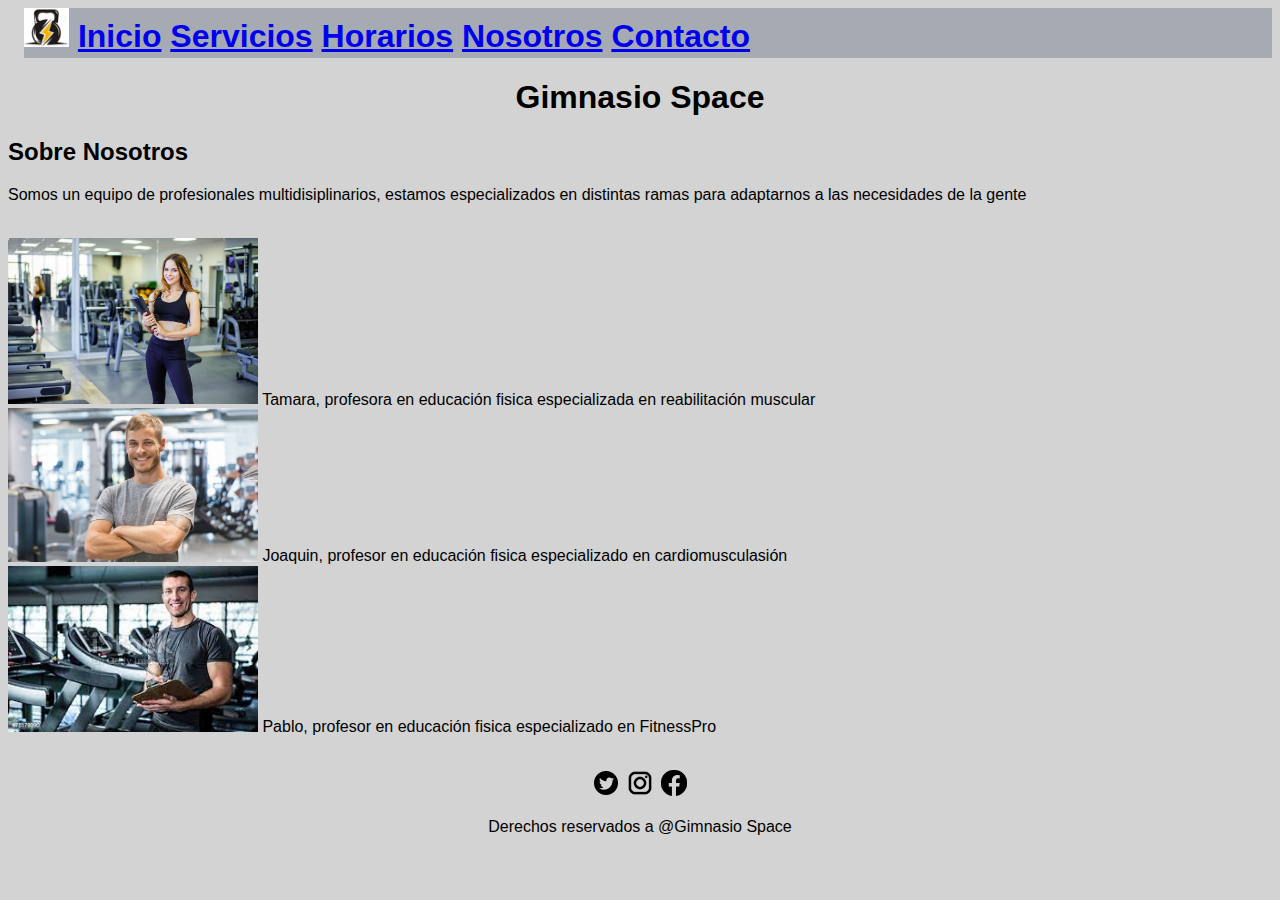
==== about.html @ bc99d31e "iniciando trabajo" ====
<!DOCTYPE html>
<html lang="en">
<head>
    <meta charset="UTF-8">
    <meta http-equiv="X-UA-Compatible" content="IE=edge">
    <meta name="viewport" content="width=device-width, initial-scale=1.0">
    <link rel="stylesheet"
          href="https://fonts.googleapis.com/css?family=Tangerine">
    <link rel="stylesheet" href="style.css">
    <title> Gimnasio Space</title>
    <link rel="icon" href="img/iconopag.ico">
</head>
<body>
    <header>
        <nav id="menubar">
            <label for="" class="brand">
                <a href="index.html"><img src="img/iconopag.JPG" alt=""></a>
            </label>
            <a href="index.html">Inicio</a>
            <a href="servicios.html">Servicios</a>
            <a href="horarios.html">Horarios</a>
            <a href="about.html">Nosotros</a>
            <a href="contacto.html">Contacto</a>
        </nav>
        <h1>Gimnasio Space</h1>
    </header>
    <section>
        <h2>Sobre Nosotros</h2>
        <p>Somos un equipo de profesionales multidisiplinarios, estamos especializados en distintas ramas para adaptarnos a las necesidades de la gente</p>
        <br>
         <div id="personal">
             <img src="img/nos0d.jpg" alt="Nosotros" width="250"> Tamara, profesora en educación fisica especializada en reabilitación muscular<br>
                
             <img src="img/nos0b.jpg" alt="Nosotros" width="250"> Joaquin, profesor en educación fisica especializado en cardiomusculasión<br>

             <img src="img/nos0a.jpg" alt="Nosotros" width="250"> Pablo, profesor en educación fisica especializado en FitnessPro<br>
         </div>
    </section>
</body>
<footer>
    <i><img src="img/twitter-circled.png" height="30" alt="twitter-circled"></i>
    <i><img src="img/instagram.png" height="30" alt="instagram"></i>
    <i><img src="img/facebook-new.png" height="30" alt="facebook-new"></i>
    <p>Derechos reservados a @Gimnasio Space</p>
</footer>
</html>
---- style.css ----
/**{
    font-family: 'Noto Sans Mono', monospace;
}
*/
body{
    /*background-image: url(https://img.freepik.com/psd-premium/maqueta-logotipo-realista-moderna-sala-fitness-gimnasio_9790-721.jpg?w=2000);
    background-size: cover;*/
    background-color: rgba(42, 42, 44, 0.774);
}

nav{
    background-color: rgb(165, 170, 179);
    height: 50px;
    font-weight: bold;
    font-size:xx-large
}
.brand img{
    width: 45px;
    height: 45;
}


#menubar {
    margin: 0.5rem 0rem 0.5rem 1rem;
}  
#inicio-index {
    background-image: url(https://hips.hearstapps.com/hmg-prod.s3.amazonaws.com/images/cropped-image-of-unrecognisable-man-working-out-royalty-free-image-1640868217.jpg?crop=1.00xw:0.754xh;0,0.0793xh&resize=1200:*);
    background-size: cover;
}

h1{
    text-align: center;
}

/* index Responsive */
.map-responsive{

    overflow:hidden;

    padding-bottom:56.25%;

    position:relative;

    height:0;

}

.map-responsive iframe{

    left:0;

    top:0;

    height:100%;

    width:100%;

    position:absolute;

}

#text-inicio{
    background-color:rgba(77, 176, 201, 0.87); filter:alpha(opacity=10); opacity:.6;
    text-align: center;
    font-weight: bold;

}
#text-costo {
    background-color: rgba(255, 255, 0, 0.274);
    text-align: center;
    font-weight: bold;

}


table, th, td {
    border: 1px solid black;
    width: auto;
}


body #contacto{
    
    background-image: url(img/fondo1.jpg);
    background-size: cover;
    background-size: 95% 100%;
    background-repeat: no-repeat;
    background-position: center;
    /*background-attachment: fixed;
    
    */
    }

.ubicacion{
    padding: 2rem;
    margin: 2rem;
    position: relative;
}

footer{
    padding: 2rem;
    text-align: center;
}

/* CARROUSEL CPaste*/

body{
    background-color: lightgrey;
    font-family: sans-serif;
  }
  
  .container{
    margin: auto;
    background-color: white;
    width: 800px;
    padding: 30px;
  }
  
  ul, li {
      padding: 0;
      margin: 0;
      list-style: none;
  }
  
  ul.slider{
    position: relative;
    width: 800px;
    height: 300px;
  }
  
  ul.slider li {
      position: absolute;
      left: 0px;
      top: 0px;
      opacity: 0;
      width: inherit;
      height: inherit;
      transition: opacity .5s;
      background:#fff;
  }
  
  ul.slider li img{
    width: 100%;
    height: 300px;
    object-fit: cover;
  }
  
  ul.slider li:first-child {
      opacity: 1; /*Mostramos el primer <li>*/
  }
  
  ul.slider li:target {
      opacity: 1; /*Mostramos el <li> del enlace que pulsemos*/
  }
  
  .menu{
    text-align: center;
    margin: 20px;
  }
  
  .menu li{
    display: inline-block;
    text-align: center;
  }
  
  .menu li a{
    display: inline-block;
    color: white;
    text-decoration: none;
    background-color: grey;
    padding: 10px;
    width: 20px;
    height: 20px;
    font-size: 20px;
    border-radius: 100%;
  }
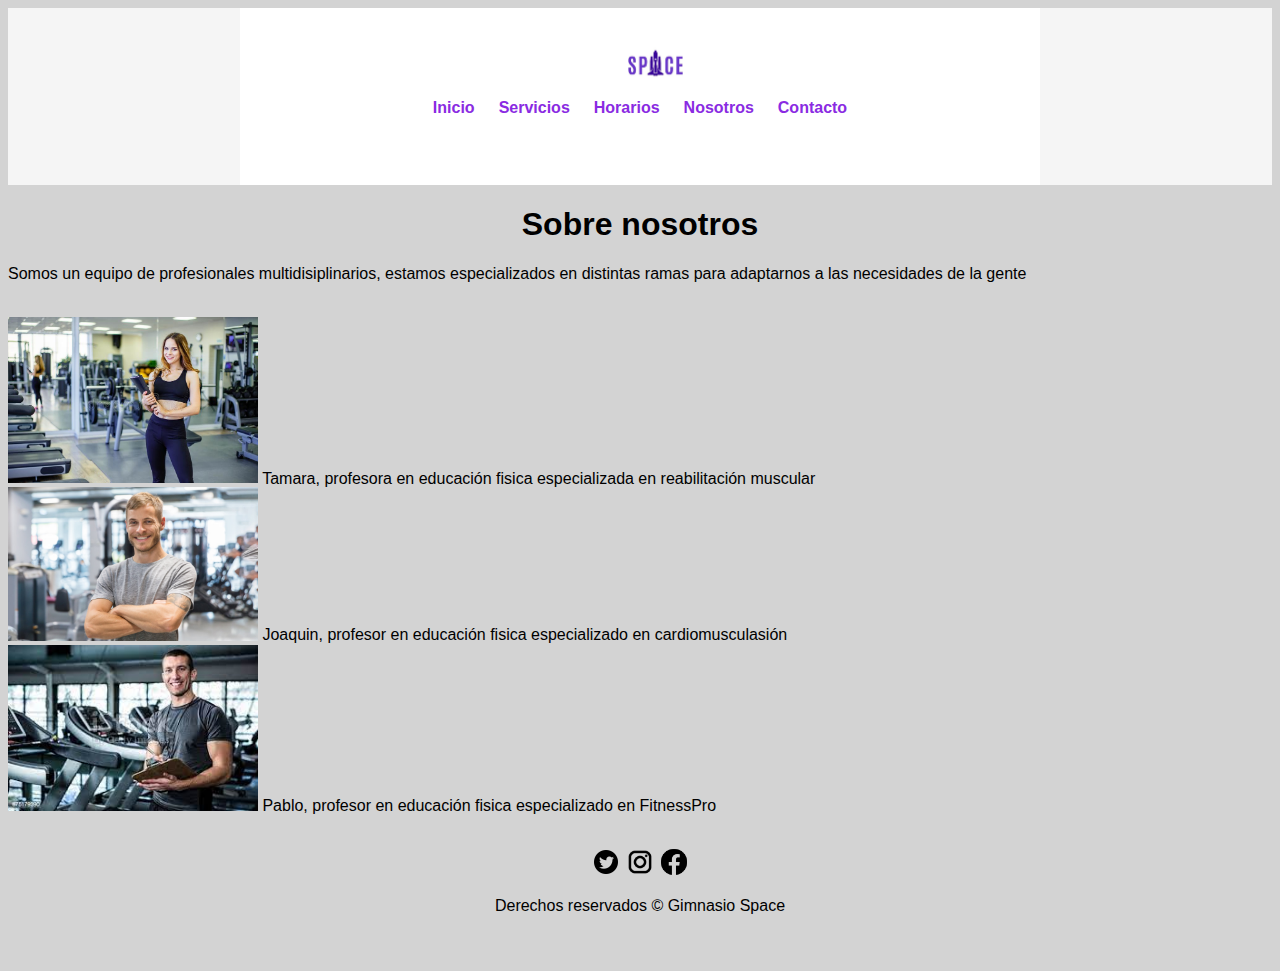
==== commit 6ca8f5fb: "cambios html y css" ====
--- a/about.html
+++ b/about.html
@@ -8,24 +8,32 @@
           href="https://fonts.googleapis.com/css?family=Tangerine">
     <link rel="stylesheet" href="style.css">
     <title> Gimnasio Space</title>
-    <link rel="icon" href="img/iconopag.ico">
+    <link rel="icon" href="img/space.jpg">
 </head>
 <body>
     <header>
+        <div class="container">
+        <label for="" class="brand">
+            <a href="index.html"><img src="img/space2.jpg" alt=""></a>
+        </label>
         <nav id="menubar">
-            <label for="" class="brand">
-                <a href="index.html"><img src="img/iconopag.JPG" alt=""></a>
-            </label>
+         
             <a href="index.html">Inicio</a>
             <a href="servicios.html">Servicios</a>
             <a href="horarios.html">Horarios</a>
             <a href="about.html">Nosotros</a>
             <a href="contacto.html">Contacto</a>
         </nav>
-        <h1>Gimnasio Space</h1>
+      
+        </div>
     </header>
     <section>
-        <h2>Sobre Nosotros</h2>
+        <div>
+            <h1>Sobre nosotros</h1>
+        </div>
+    </section>
+    <section>
+        
         <p>Somos un equipo de profesionales multidisiplinarios, estamos especializados en distintas ramas para adaptarnos a las necesidades de la gente</p>
         <br>
          <div id="personal">
@@ -41,6 +49,6 @@
     <i><img src="img/twitter-circled.png" height="30" alt="twitter-circled"></i>
     <i><img src="img/instagram.png" height="30" alt="instagram"></i>
     <i><img src="img/facebook-new.png" height="30" alt="facebook-new"></i>
-    <p>Derechos reservados a @Gimnasio Space</p>
+    <p>Derechos reservados &copy; Gimnasio Space</p>
 </footer>
 </html>--- a/style.css
+++ b/style.css
@@ -2,36 +2,75 @@
     font-family: 'Noto Sans Mono', monospace;
 }
 */
+*{
+    box-sizing: border-box;
+}
 body{
     /*background-image: url(https://img.freepik.com/psd-premium/maqueta-logotipo-realista-moderna-sala-fitness-gimnasio_9790-721.jpg?w=2000);
     background-size: cover;*/
     background-color: rgba(42, 42, 44, 0.774);
-}
-
+    margin: 0,
+}
+/*
 nav{
-    background-color: rgb(165, 170, 179);
+    
     height: 50px;
     font-weight: bold;
-    font-size:xx-large
-}
+    font-size:xx-large 
+}*/
 .brand img{
-    width: 45px;
-    height: 45;
+    width: 55px;
+    height: 55px;
 }
 
 
 #menubar {
-    margin: 0.5rem 0rem 0.5rem 1rem;
+    margin: 0.5rem 1rem 0.5rem 1rem;
 }  
-#inicio-index {
-    background-image: url(https://hips.hearstapps.com/hmg-prod.s3.amazonaws.com/images/cropped-image-of-unrecognisable-man-working-out-royalty-free-image-1640868217.jpg?crop=1.00xw:0.754xh;0,0.0793xh&resize=1200:*);
-    background-size: cover;
+#banner {
+    display: flex;
+    align-items: center;
+    justify-content: center;
+    text-align: center;
+    flex-direction: column;
+    height: 80vh;
+    color: white;
+    background-image: linear-gradient(
+        0deg,
+        rgba(0,0,0,0.5),
+        rgba(0,0,0,0.5)
+    ) ,url(https://i.imgur.com/bQtCh9Q.jpg);
+    background-size: cover;
+    background-repeat: no-repeat;
+    background-size: cover;
+    background-position: center center;
 }
 
 h1{
-    text-align: center;
-}
-
+    font-size: 2em;
+    text-align: center;
+}
+h2{
+    font-size: 1.5em;
+}
+h3{
+    font-size: 1em;
+}
+
+button {
+    font-size: 1em;
+    padding: 10px 20px;
+    border-radius: 15px;
+    border: 1px solid rgba(0,0,0,0.5);
+    box-shadow: 2px 2px 10px rgba(0,0,0,0.5); 
+    color: white;
+    background-color: blueviolet;
+    margin: 10px;
+}
+
+button:hover{
+    background-color: rgb(102, 29, 170) ;
+}
 /* index Responsive */
 .map-responsive{
 
@@ -60,13 +99,12 @@
 }
 
 #text-inicio{
-    background-color:rgba(77, 176, 201, 0.87); filter:alpha(opacity=10); opacity:.6;
-    text-align: center;
-    font-weight: bold;
+    text-align: center;
+    font-weight: bold;
+    color:white
 
 }
 #text-costo {
-    background-color: rgba(255, 255, 0, 0.274);
     text-align: center;
     font-weight: bold;
 
@@ -80,13 +118,30 @@
 
 
 body #contacto{
-    
-    background-image: url(img/fondo1.jpg);
+    display: flex;
+    align-items: center;
+    justify-content: center;
+    text-align: center;
+    flex-direction: column;
+    height: 80vh;
+    color: white;
+    background-image: linear-gradient(
+        0deg,
+        rgba(0,0,0,0.5),
+        rgba(0,0,0,0.5)
+    ) ,url(img/pesas2.jpg);
+    background-size: cover;
+    background-repeat: no-repeat;
+    background-size: cover;
+    background-position: center center;
+
+    
+   /* background-image: url(img/fondo1.jpg);
     background-size: cover;
     background-size: 95% 100%;
     background-repeat: no-repeat;
     background-position: center;
-    /*background-attachment: fixed;
+    background-attachment: fixed;
     
     */
     }
@@ -106,10 +161,10 @@
 
 body{
     background-color: lightgrey;
-    font-family: sans-serif;
-  }
-  
-  .container{
+    font-family:'Roboto', sans-serif;
+  }
+  
+.container{
     margin: auto;
     background-color: white;
     width: 800px;
@@ -120,6 +175,7 @@
       padding: 0;
       margin: 0;
       list-style: none;
+      font-size: 1.2em;
   }
   
   ul.slider{
@@ -174,3 +230,46 @@
     font-size: 20px;
     border-radius: 100%;
   }
+  .container {
+    max-width: 1400px;
+    margin: auto
+  }
+  header{
+    background-color: rgb(245,245,245);
+  }
+  
+  header .brand{
+    margin: 0;
+    max-height: 3em;
+    max-width: 3em;
+   
+    
+  }
+
+  header .container{
+    display: flex;
+    flex-direction: column;
+    align-items: center;
+
+  }
+ 
+  nav {
+    display: flex;
+    padding-bottom: 25px;
+  
+  }
+
+  header a{
+    padding: 5px 12px;
+    text-decoration: none;
+    font-weight: bold;
+    color: blueviolet;
+  }
+
+  header a:hover {
+    color:black
+  }
+
+  .ubicacion {
+    max-width: 1000px;
+  }